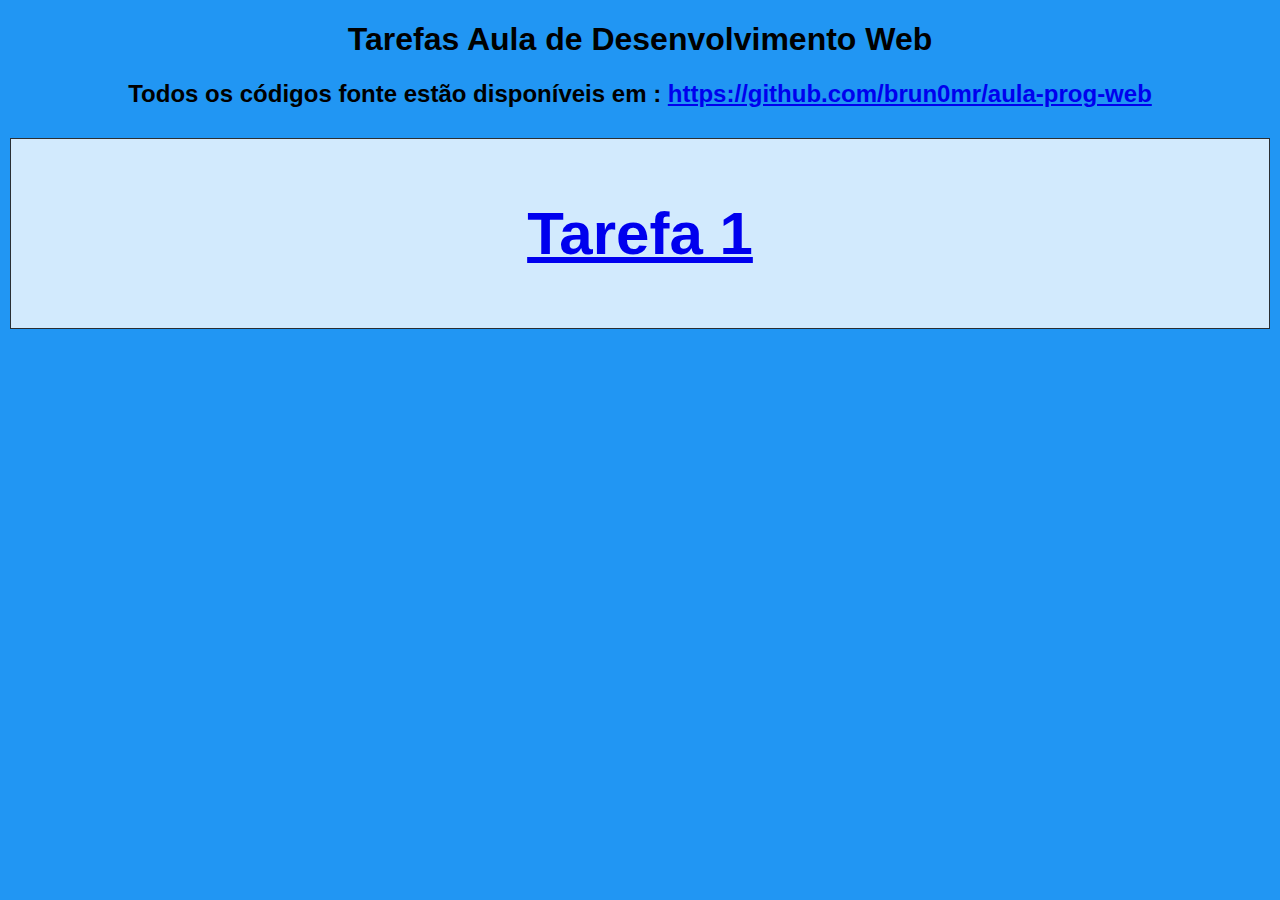
==== index.html @ f0050bfe "." ====
<!DOCTYPE html>
<html>
    <head>
        <link href="resources\css\Style.css" type="text/css" rel="stylesheet">
        <title>Tarefas aula de web dev</title>
    </head>
    <body>
        <h1>Tarefas Aula de Desenvolvimento Web</h1>
        <h2>Todos os códigos fonte estão disponíveis em : <a href="https://github.com/brun0mr/aula-prog-web">https://github.com/brun0mr/aula-prog-web</a></h2>
        <div class="grid-container">
            <a href="resources\Tarefa1\tarefa1.html">
                <div class="grid-item">
                    <h1>Tarefa 1</h1>
                </div>
            </a>
        </div> 

    </body>
</html>
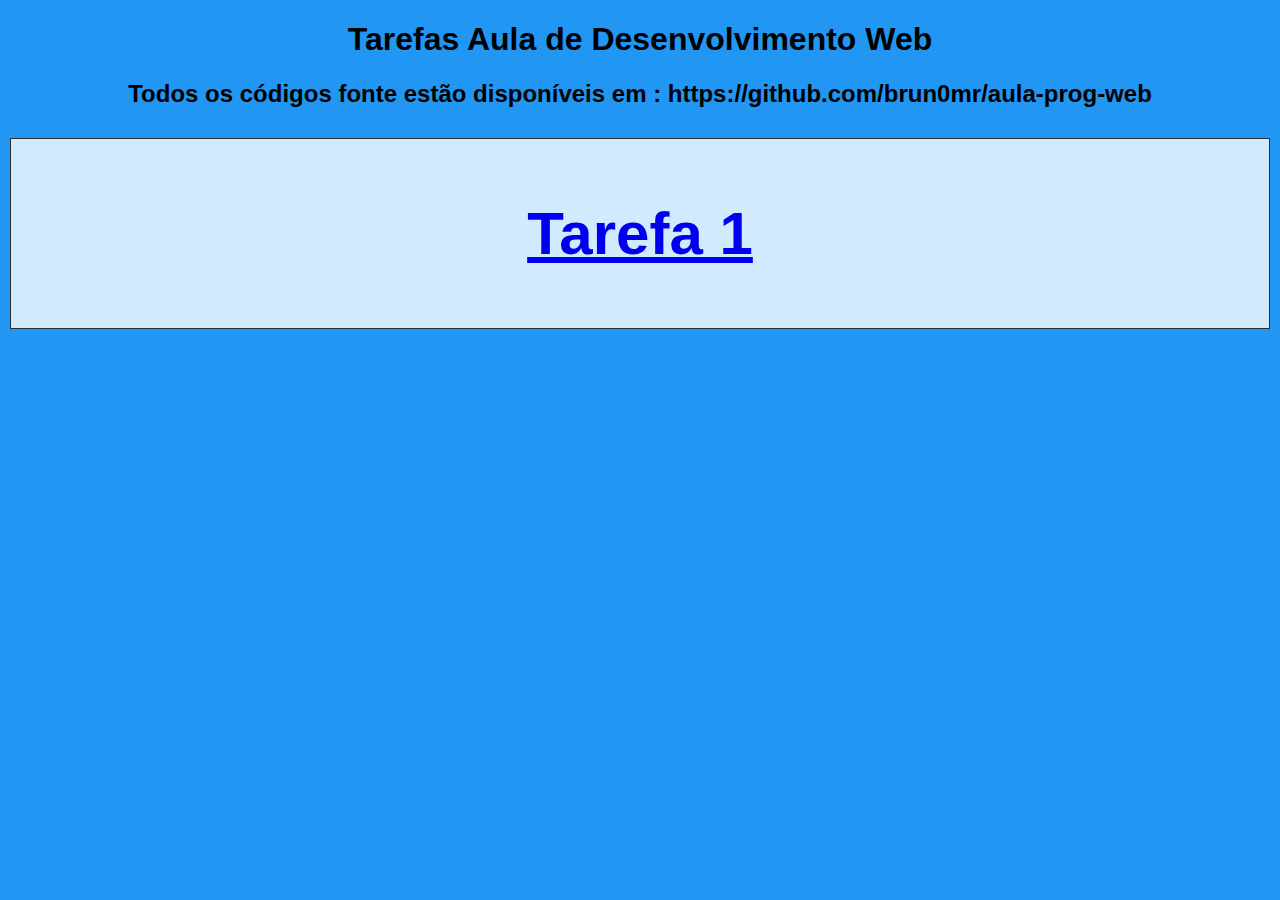
==== commit d71cf4d0: "abrir em uma nova janela" ====
--- a/index.html
+++ b/index.html
@@ -6,7 +6,7 @@
     </head>
     <body>
         <h1>Tarefas Aula de Desenvolvimento Web</h1>
-        <h2>Todos os códigos fonte estão disponíveis em : <a href="https://github.com/brun0mr/aula-prog-web">https://github.com/brun0mr/aula-prog-web</a></h2>
+        <h2>Todos os códigos fonte estão disponíveis em : <a href="https://github.com/brun0mr/aula-prog-web " target = "_blank" ></a>https://github.com/brun0mr/aula-prog-web</a></h2>
         <div class="grid-container">
             <a href="resources\Tarefa1\tarefa1.html">
                 <div class="grid-item">
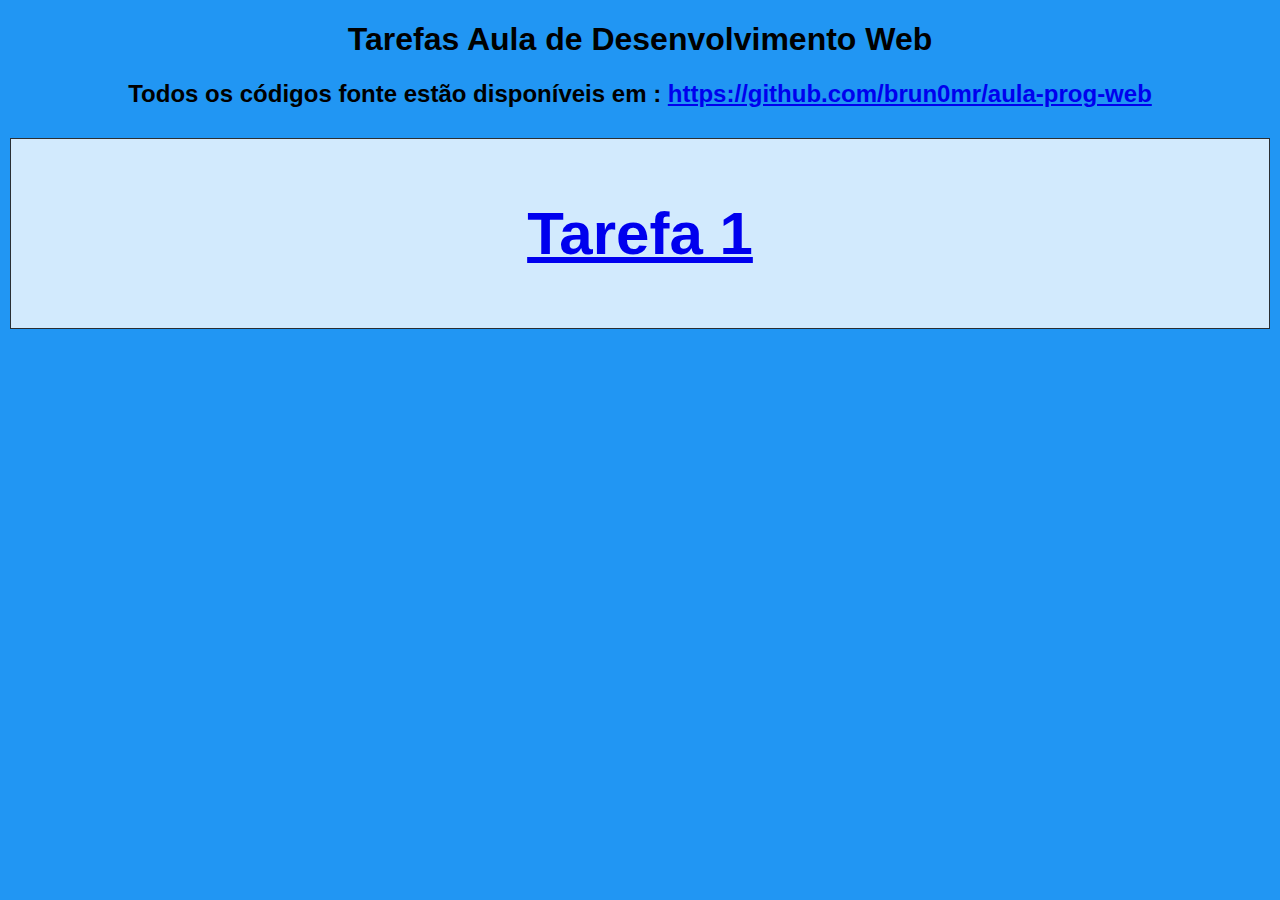
==== commit 9ea3b97f: "." ====
--- a/index.html
+++ b/index.html
@@ -6,7 +6,7 @@
     </head>
     <body>
         <h1>Tarefas Aula de Desenvolvimento Web</h1>
-        <h2>Todos os códigos fonte estão disponíveis em : <a href="https://github.com/brun0mr/aula-prog-web " target = "_blank" ></a>https://github.com/brun0mr/aula-prog-web</a></h2>
+        <h2>Todos os códigos fonte estão disponíveis em : <a href="https://github.com/brun0mr/aula-prog-web" target = "_blank" >https://github.com/brun0mr/aula-prog-web</a></h2>
         <div class="grid-container">
             <a href="resources\Tarefa1\tarefa1.html">
                 <div class="grid-item">
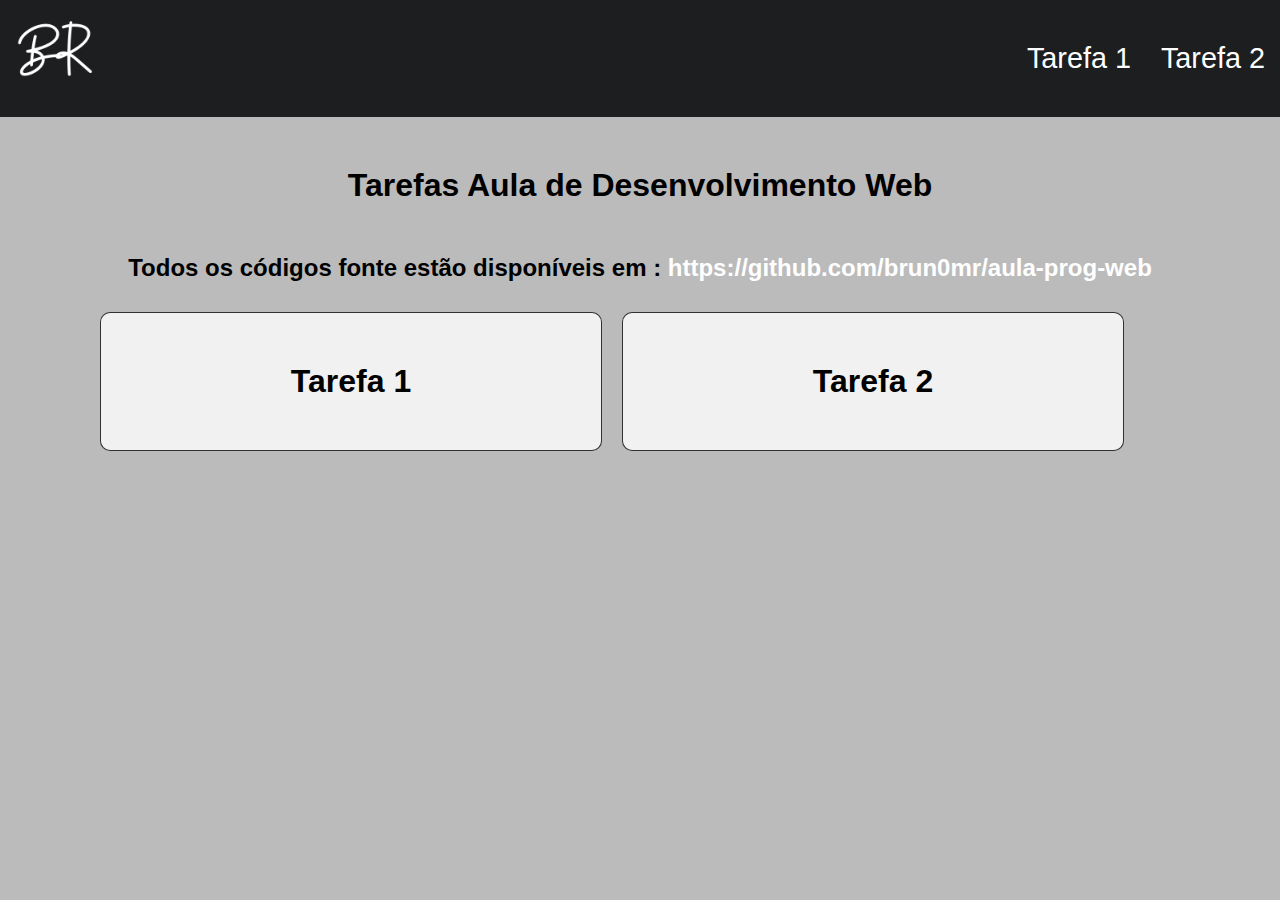
==== commit dd5c55d8: "tarefa 2 terminada" ====
--- a/index.html
+++ b/index.html
@@ -2,9 +2,20 @@
 <html>
     <head>
         <link href="resources\css\Style.css" type="text/css" rel="stylesheet">
+        <link rel="icon" href="resources\logo.png">
         <title>Tarefas aula de web dev</title>
     </head>
     <body>
+        <header class="header">
+            <a href="index.html" class="logo"> <img src="resources\logo.png" width="100"> </a>
+            <nav>
+                <ul class="menu">
+                    <li><a href="#">Tarefa 1</a></li>
+                    <li><a href="#">Tarefa 2</a></li>
+                </ul>
+            </nav>
+        </header>
+
         <h1>Tarefas Aula de Desenvolvimento Web</h1>
         <h2>Todos os códigos fonte estão disponíveis em : <a href="https://github.com/brun0mr/aula-prog-web" target = "_blank" >https://github.com/brun0mr/aula-prog-web</a></h2>
         <div class="grid-container">
@@ -13,7 +24,13 @@
                     <h1>Tarefa 1</h1>
                 </div>
             </a>
+            <a href="resources\Tarefa2\tarefa2.html">
+                <div class="grid-item">
+                    <h1>Tarefa 2</h1>
+                </div>
+            </a>
         </div> 
+        
 
     </body>
 </html>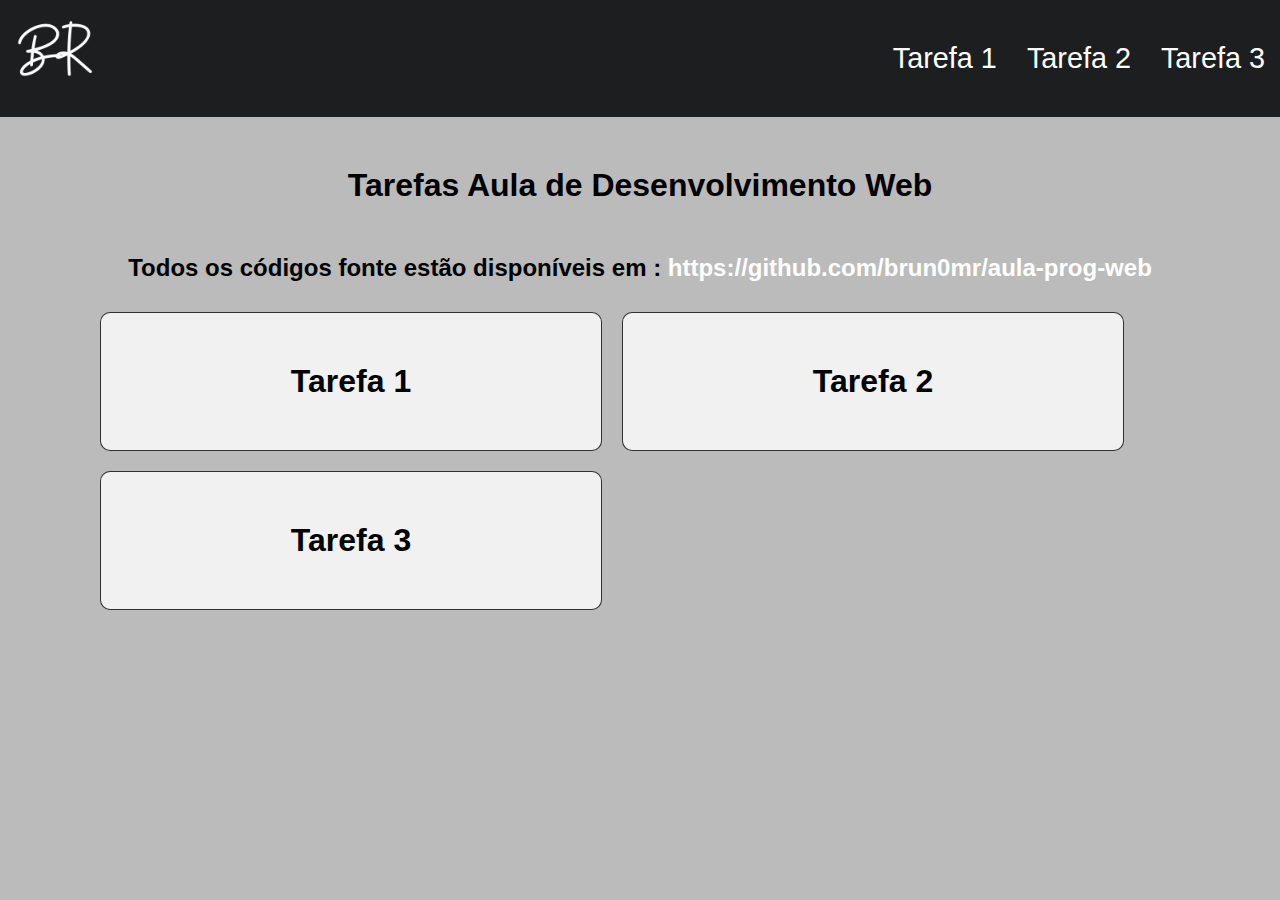
==== commit 3fe131e1: "tarefa 3 concluida" ====
--- a/index.html
+++ b/index.html
@@ -10,8 +10,9 @@
             <a href="index.html" class="logo"> <img src="resources\logo.png" width="100"> </a>
             <nav>
                 <ul class="menu">
-                    <li><a href="#">Tarefa 1</a></li>
-                    <li><a href="#">Tarefa 2</a></li>
+                    <li><a href="resources\Tarefa1\tarefa1.html">Tarefa 1</a></li>
+                    <li><a href="resources\Tarefa2\tarefa2.html">Tarefa 2</a></li>
+                    <li><a href="resources\Tarefa 3\tarefa3.html">Tarefa 3</a></li>
                 </ul>
             </nav>
         </header>
@@ -29,6 +30,11 @@
                     <h1>Tarefa 2</h1>
                 </div>
             </a>
+            <a href="resources\Tarefa 3\tarefa3.html">
+                <div class="grid-item">
+                    <h1>Tarefa 3</h1>
+                </div>
+            </a>
         </div> 
         
 
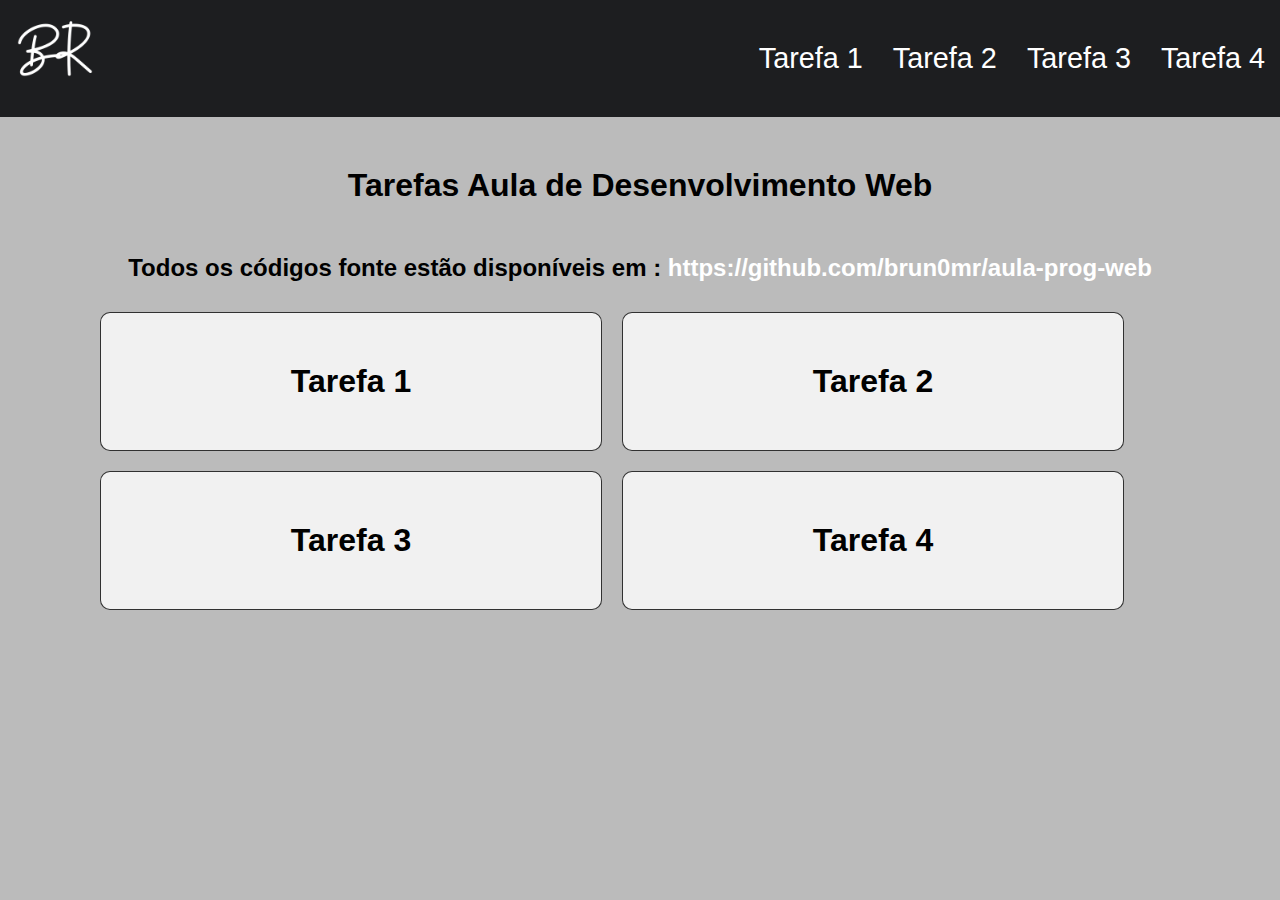
==== commit 9f20edeb: "primeiro commit com php" ====
--- a/index.html
+++ b/index.html
@@ -1,5 +1,5 @@
 <!DOCTYPE html>
-<html>
+<html lang="pt">
     <head>
         <link href="resources\css\Style.css" type="text/css" rel="stylesheet">
         <link rel="icon" href="resources\logo.png">
@@ -13,6 +13,7 @@
                     <li><a href="resources\Tarefa1\tarefa1.html">Tarefa 1</a></li>
                     <li><a href="resources\Tarefa2\tarefa2.html">Tarefa 2</a></li>
                     <li><a href="resources\Tarefa 3\tarefa3.html">Tarefa 3</a></li>
+                    <li><a href="resources\Tarefa 4\tarefa4.html">Tarefa 4</a></li>
                 </ul>
             </nav>
         </header>
@@ -35,6 +36,11 @@
                     <h1>Tarefa 3</h1>
                 </div>
             </a>
+            <a href="resources\Tarefa 4\tarefa4.html">
+                <div class="grid-item">
+                    <h1>Tarefa 4</h1>
+                </div>
+            </a>
         </div> 
         
 
